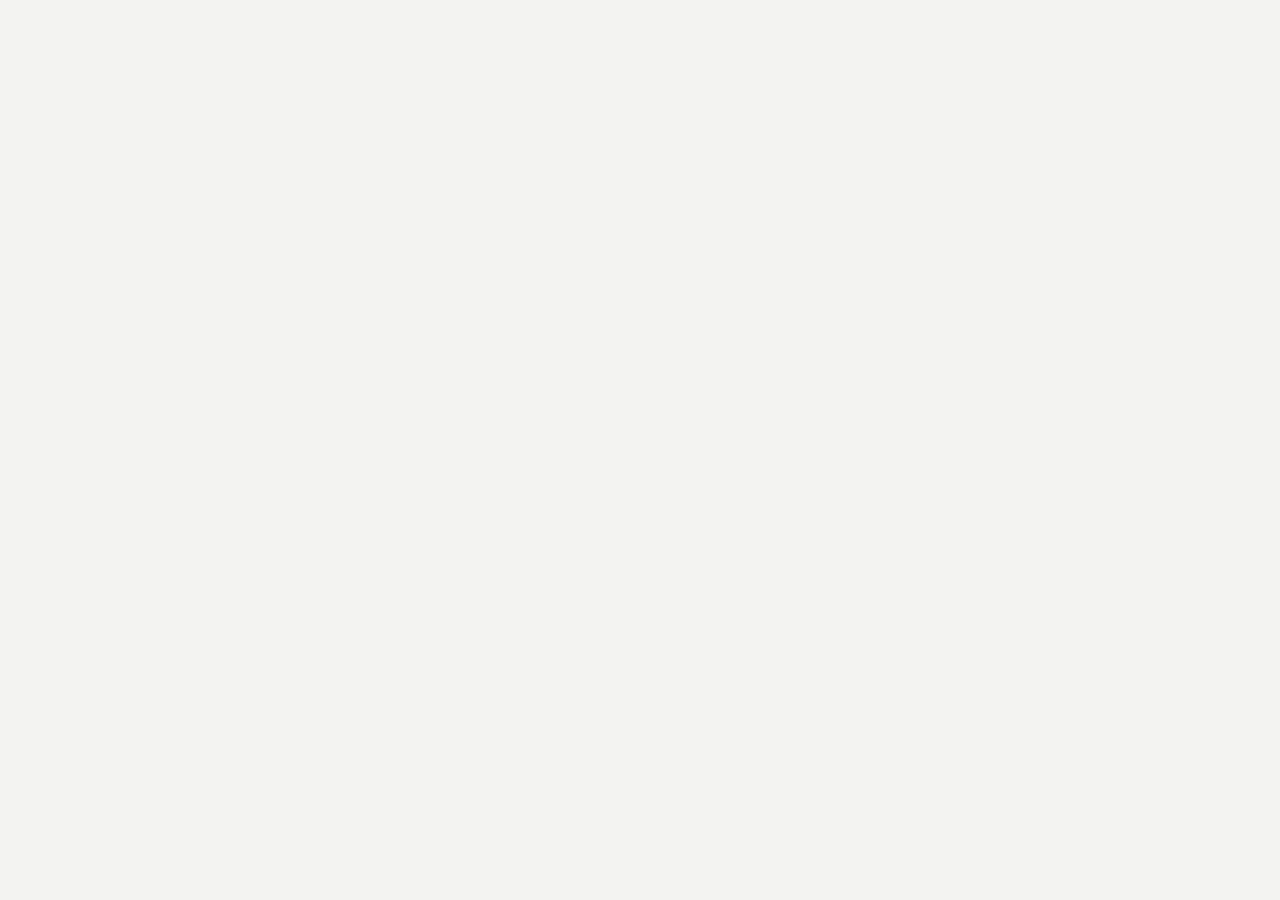
==== del.html @ 4ed87927 "testtgds" ====
<!DOCTYPE html>
<html lang="zh">
<head>
    <meta charset="UTF-8">
    <meta http-equiv="X-UA-Compatible" content="IE=edge">
    <meta name="viewport" content="width=device-width, initial-scale=1.0">
    <title></title>
    <link rel="stylesheet" href="./animate.css">
    <script>
        (function (doc, win) {
      var docEl = doc.documentElement,
        resizeEvt = 'orientationchange' in window ? 'orientationchange' : 'resize',
        recalc = function () {
          var clientWidth = docEl.clientWidth;
          if (!clientWidth) return;
          
          docEl.style.fontSize = Math.floor (100 * (clientWidth / 1080)) + 'px';
        };

      if (!doc.addEventListener) return;
      win.addEventListener(resizeEvt, recalc, false);
      doc.addEventListener('DOMContentLoaded', recalc, false);
    })(document, window);
    </script>
    <style>
        html,body{
            width: 100%;
            height: auto;
            margin: 0;
            background: #f3f3f1;
            font-size: 0;
            user-select:none;
            -webkit-user-select: none;
        }
        body{
            text-size-adjust: 100% !important;
            -webkit-text-size--adjust: 100% !important;
        }   
        h1{
            font-size: 80px;
        }
        .warp{
            width: 100%;
            background: white;
        }
        img{
            width: 100%;
        }
        .headImg{
            background: url('../images/white_03.jpg') no-repeat top center;
            background-size: cover;
            position: relative;
        }
        .topWarp{
            position: relative;
        }
        .topTime{
            font-size: .42rem;
            position: absolute;
            top: 1.3rem;
            left: 50%;
            transform: translateX(-50%);
            -webkit-transform: translateX(-50%);
            color: #626365;
        }
        .topTime p{
            margin: 0;
            text-align: center;
        }
        .loop{
            position: relative;
            text-align: center;
            width: 100%;
            height: 5.81rem; 
        }
        .loop img{
            width: 5.45rem;
            height: 5.45rem;
            margin-top: 0.36rem;
        }
        .loop .point{
            position: absolute;
            width: 5.8rem;
        }
        .point span{
            width: 0.26rem;
            height: 0.26rem;
            display: inline-block;
            border-radius: 50%;
            background-color: #1f8ffb;
            margin-right: 0.26rem;
        }
        .point span:last-child{
            /* margin-right: 0; */
        }
        .pointTop{
            top: 0;
            left: 2.6rem;
        }
        .pointLeft{
            transform: rotate(-90deg);
            -webkit-transform: rotate(-90deg);
            transform-origin: 0 0;
            -webkit-transform-origin: 0 0;
            top: 5.9rem;
            left: 2.4rem;
        }
        .pointRight{
            top: 5.75rem;
            right: 2.65rem;
            transform: rotate(90deg);
            -webkit-transform: rotate(90deg);
            transform-origin: right bottom;
            -webkit-transform-origin: right bottom;
        }
        .pointBottom{
            top: 5.95rem;
            left: 2.55rem;
            transform: rotate(180deg);
            -webkit-transform: rotate(180deg);
        }
        
        @keyframes move {
            0%{
                transform: translateX(0);
                -webkit-transform: translateX(0);
            }
            50%{
                transform: translateX(0.16rem);
                -webkit-transform: translateX(0.16rem);
            }
            100%{
                transform: translateX(0);
                -webkit-transform: translateX(0);
            }
        }
        @-webkit-keyframes move {
            0%{
                transform: translateX(0);
                -webkit-transform: translateX(0);
            }
            50%{
                transform: translateX(0.16rem);
                -webkit-transform: translateX(0.16rem);
            }
            100%{
                transform: translateX(0);
                -webkit-transform: translateX(0);
            }
        }
        .spanWarpMove{
            animation: move 0.8s steps(1, start) infinite;
            -webkit-animation: move 0.8s steps(1, start) infinite;
        }
        .lvWarp{
            margin-top: 0.9rem;
            display:flex;
            justify-content: center;
            align-items: center;
        }
        .lvWarp img{
            width: 1.13rem;
        }
        .gif{
            font-size: .75rem;
            color: #13c411;
            padding: 0 .2rem 0 .3rem;
            font-weight: bold;
        }
        .dayWarp{
            position: relative;
        }
        .bigDayWarp{
            position: absolute;
            right: 1.7rem;
            top: .5rem;
            font-size: .34rem;
            color: #9d9d9f;
        }
        .bigDay{
            font-family: arial,sans-serif;
            font-size: 1.1rem;
            color: #1d92f1;
            font-weight: bold;
        }
        .date{
            position: absolute;
            bottom: 3.2rem;
            left: 7.5rem;
            font-size: 0.4rem;
            transform: scaleY(1.05);
            -webkit-transform: scaleY(1.05);
        }
        .date2{
            bottom: 2.5rem;
            color: #d53a42;
        }
        embed{
            width: .52rem;
            height: .52rem;
        }
        
    </style>
</head>
<body>
 <h1> 呵呵哈哈哈  </h1>
</body>
<script>
    function bb(d){
        if(d<10){
            return '0' + d
        }
        return d
    }
    document.querySelector('title').innerHTML = decodeURIComponent('%E5%81%A5%E5%BA%B7%E5%AE%9D')
    if(window.location.search !== '?a=1'){
        document.body.innerText = ''
    }
   
</script>
</html>
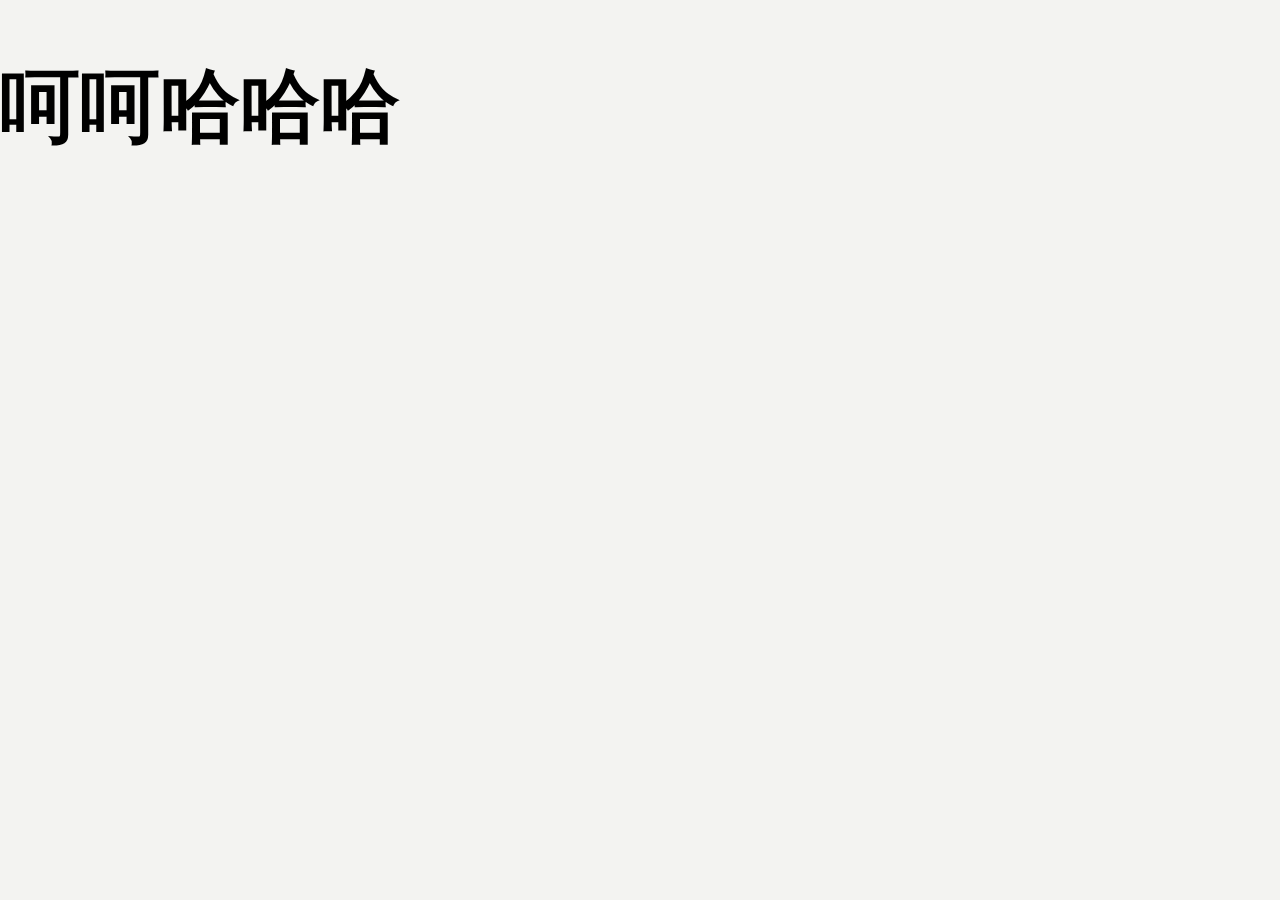
==== commit 5d117ddf: "g" ====
--- a/del.html
+++ b/del.html
@@ -5,7 +5,6 @@
     <meta http-equiv="X-UA-Compatible" content="IE=edge">
     <meta name="viewport" content="width=device-width, initial-scale=1.0">
     <title></title>
-    <link rel="stylesheet" href="./animate.css">
     <script>
         (function (doc, win) {
       var docEl = doc.documentElement,
@@ -212,10 +211,6 @@
         }
         return d
     }
-    document.querySelector('title').innerHTML = decodeURIComponent('%E5%81%A5%E5%BA%B7%E5%AE%9D')
-    if(window.location.search !== '?a=1'){
-        document.body.innerText = ''
-    }
    
 </script>
 </html>